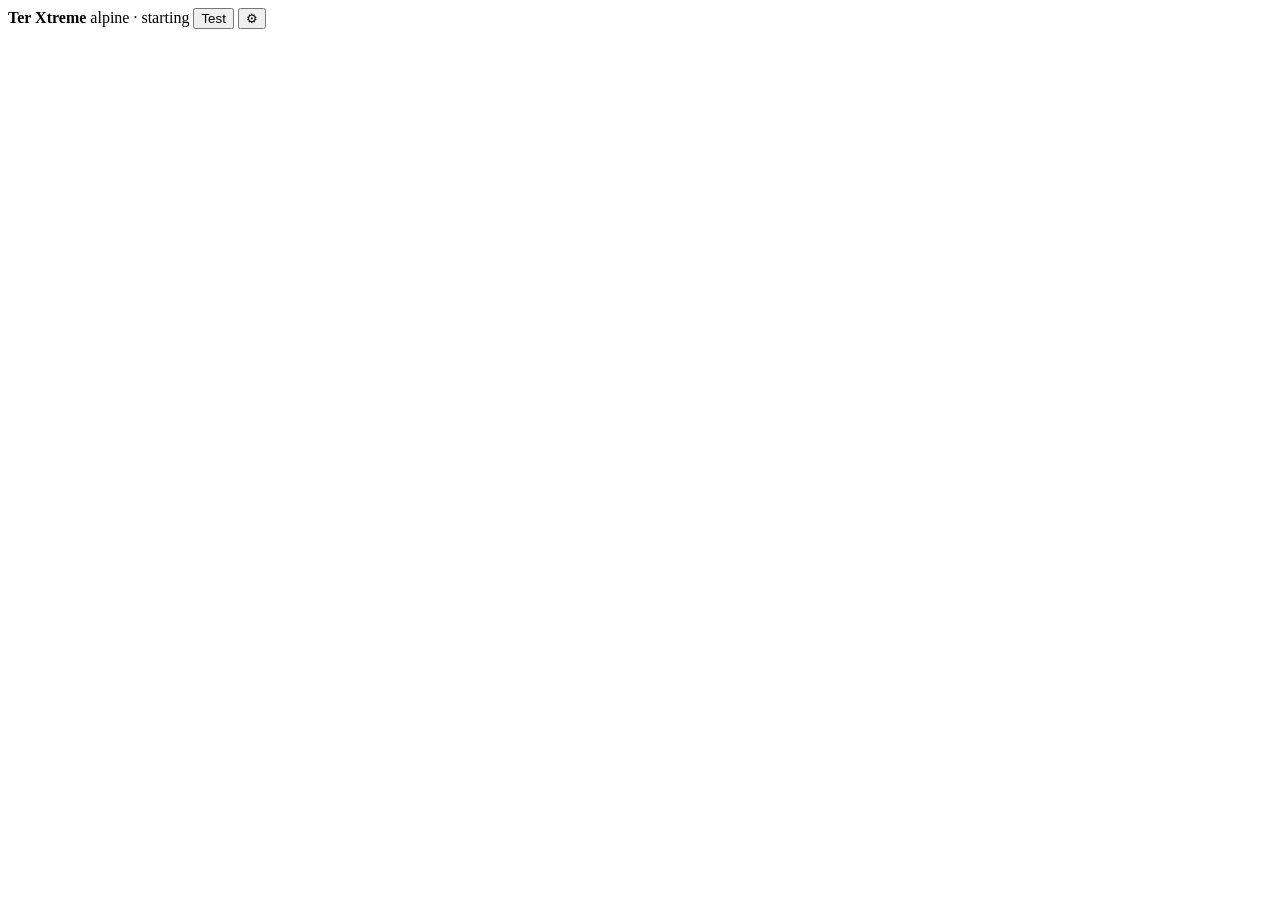
==== app/src/main/assets/index.html @ d75ad56b "feat: initialize project structure Set up Android project scaffolding, including Gradle version cata" ====
<!DOCTYPE html>
<html lang="en">
<head>
  <meta charset="utf-8">
  <meta name="viewport" content="width=device-width, initial-scale=1, maximum-scale=1, user-scalable=no, viewport-fit=cover">
  <title>Ter Xtreme</title>
  <link rel="stylesheet" href="https://appassets.androidplatform.net/assets/vendor/xterm.css">
  <link rel="stylesheet" href="https://appassets.androidplatform.net/assets/style.css">
</head>
<body>
  <div id="set" hidden>
    <div class="card" role="dialog" aria-modal="true" aria-label="Settings">
      <b>Settings</b>
      <label>
        <span>Theme</span>
        <select id="s-theme">
          <option value="auto">Auto</option>
          <option value="dark">Dark</option>
          <option value="light">Light</option>
          <option value="amber">Amber</option>
          <option value="ice">Ice</option>
        </select>
      </label>
      <label>
        <span>Font size (<span id="s-font-val">14</span>px)</span>
        <input id="s-font" type="range" min="10" max="24" value="14">
      </label>
      <label>
        <span>Username</span>
        <input id="s-user" type="text" autocapitalize="off" autocomplete="off">
      </label>
      <label>
        <span>Hostname</span>
        <input id="s-host" type="text" autocapitalize="off" autocomplete="off">
      </label>
      <label>
        <span>Key bar</span>
        <input id="s-keys" type="checkbox" checked>
      </label>
      <label>
        <span>Save preferences</span>
        <input id="s-save" type="checkbox" checked>
      </label>
      <div class="btns">
        <button id="s-bindbg" type="button">Binary Debug</button>
        <button id="s-test" type="button">Self-Test</button>
        <button id="s-plug" type="button">Plugins</button>
        <button id="s-wipe" type="button">Reset UI</button>
        <button id="s-close" type="button">Done</button>
      </div>
    </div>
  </div>

  <div id="plug" class="ov" hidden>
    <div class="top">
      <button id="p-back" type="button">‹ Back</button>
      <input id="p-search" type="search" placeholder="Search Alpine packages &amp; repos" aria-label="Search plugins">
    </div>
    <div id="p-cats" class="cats"></div>
    <div id="p-list" class="list"></div>
  </div>

  <header>
    <i class="dot" aria-hidden="true"></i>
    <b>Ter Xtreme</b>
    <span id="hp">alpine · starting</span>
    <button id="btn-test" type="button" aria-label="Open Self-Test">Test</button>
    <button id="gear" type="button" aria-label="Settings">⚙</button>
  </header>

  <nav id="tabs" aria-label="Terminal tabs"></nav>

  <main id="term-wrap" aria-label="Terminal viewport"></main>

  <div id="keys" role="toolbar" aria-label="Terminal extra keys"></div>

  <script src="https://appassets.androidplatform.net/assets/vendor/xterm.js"></script>
  <script src="https://appassets.androidplatform.net/assets/vendor/addon-fit.js"></script>
  <script src="https://appassets.androidplatform.net/assets/app.js"></script>
</body>
</html>
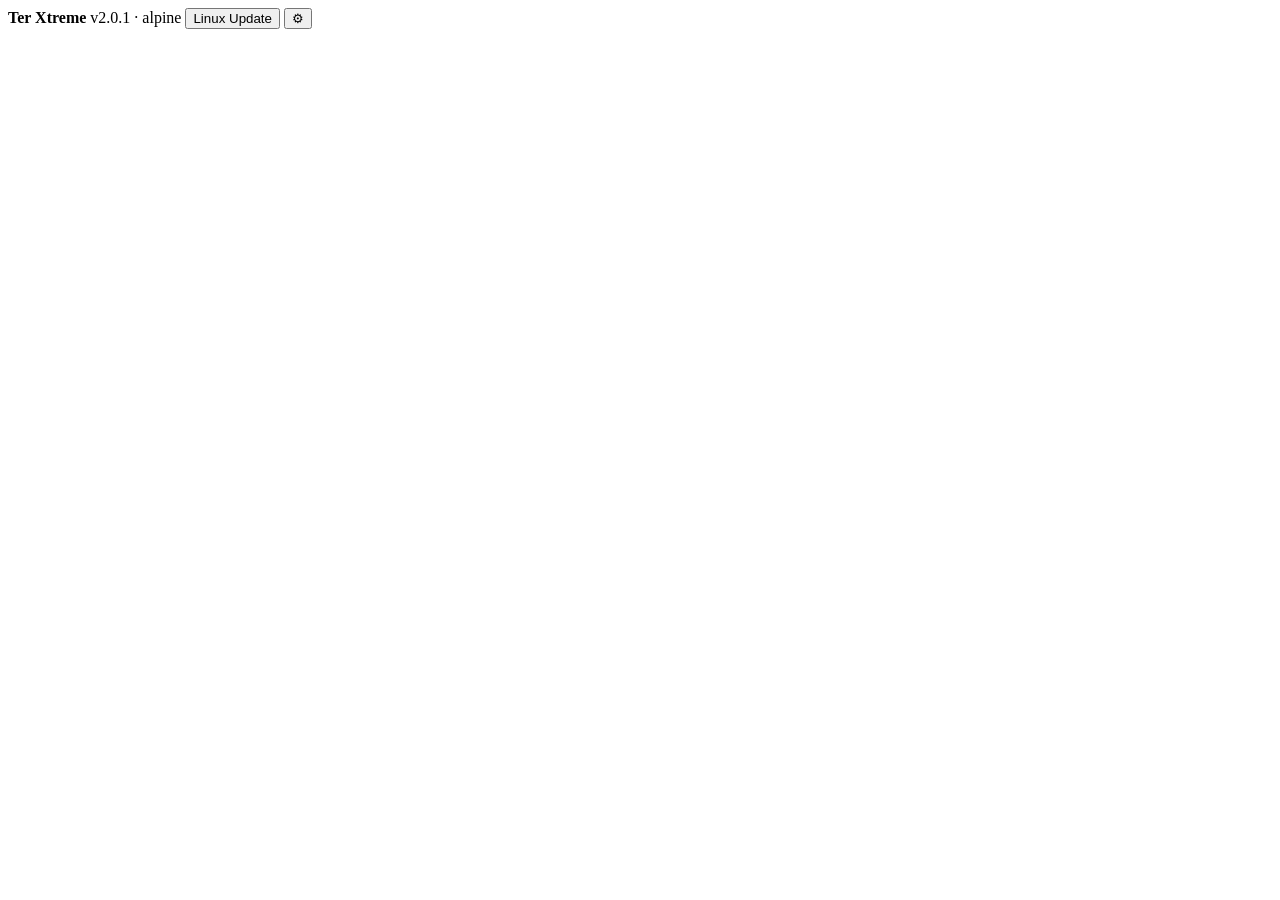
==== commit 074aa8ef: "feat: upgrade to v2.0.1 with new UI and storage - Upgrade to v2.0.1 with slide-out drawer and free w" ====
--- a/app/src/main/assets/index.html
+++ b/app/src/main/assets/index.html
@@ -10,15 +10,13 @@
 <body>
   <div id="set" hidden>
     <div class="card" role="dialog" aria-modal="true" aria-label="Settings">
-      <b>Settings</b>
+      <b>Settings · v2.0.1</b>
       <label>
         <span>Theme</span>
         <select id="s-theme">
-          <option value="auto">Auto</option>
-          <option value="dark">Dark</option>
-          <option value="light">Light</option>
-          <option value="amber">Amber</option>
-          <option value="ice">Ice</option>
+          <option value="auto">Auto (Dark / Light)</option>
+          <option value="dark">Full Dark</option>
+          <option value="light">Full Light</option>
         </select>
       </label>
       <label>
@@ -26,25 +24,17 @@
         <input id="s-font" type="range" min="10" max="24" value="14">
       </label>
       <label>
-        <span>Username</span>
-        <input id="s-user" type="text" autocapitalize="off" autocomplete="off">
-      </label>
-      <label>
-        <span>Hostname</span>
-        <input id="s-host" type="text" autocapitalize="off" autocomplete="off">
-      </label>
-      <label>
         <span>Key bar</span>
         <input id="s-keys" type="checkbox" checked>
       </label>
       <label>
-        <span>Save preferences</span>
-        <input id="s-save" type="checkbox" checked>
+        <span>Storage (/storage/emulated/0)</span>
+        <button id="s-storage" type="button" class="inline-btn">Grant Access</button>
       </label>
       <div class="btns">
         <button id="s-bindbg" type="button">Binary Debug</button>
-        <button id="s-test" type="button">Self-Test</button>
-        <button id="s-plug" type="button">Plugins</button>
+        <button id="s-update" type="button">Linux Update</button>
+        <button id="s-plug" type="button">Plugins &amp; Themes</button>
         <button id="s-wipe" type="button">Reset UI</button>
         <button id="s-close" type="button">Done</button>
       </div>
@@ -54,23 +44,38 @@
   <div id="plug" class="ov" hidden>
     <div class="top">
       <button id="p-back" type="button">‹ Back</button>
-      <input id="p-search" type="search" placeholder="Search Alpine packages &amp; repos" aria-label="Search plugins">
+      <input id="p-search" type="search" placeholder="Search Theme Packs &amp; Alpine packages" aria-label="Search plugins and themes">
     </div>
     <div id="p-cats" class="cats"></div>
     <div id="p-list" class="list"></div>
   </div>
 
+  <div id="drawer-backdrop" hidden></div>
+  <aside id="tab-drawer" aria-label="Terminal tabs" hidden>
+    <div class="drawer-head">
+      <b>Sessions</b>
+      <button id="drawer-close" type="button" aria-label="Close drawer">×</button>
+    </div>
+    <div id="tabs" role="tablist"></div>
+    <button id="tab-add" type="button">+ New Tab</button>
+  </aside>
+
   <header>
     <i class="dot" aria-hidden="true"></i>
     <b>Ter Xtreme</b>
-    <span id="hp">alpine · starting</span>
-    <button id="btn-test" type="button" aria-label="Open Self-Test">Test</button>
+    <span id="hp">v2.0.1 · alpine</span>
+    <button id="btn-update" type="button" aria-label="Linux Update">Linux Update</button>
     <button id="gear" type="button" aria-label="Settings">⚙</button>
   </header>
 
-  <nav id="tabs" aria-label="Terminal tabs"></nav>
+  <main id="term-wrap" aria-label="Terminal viewport"></main>
 
-  <main id="term-wrap" aria-label="Terminal viewport"></main>
+  <div id="free-write" hidden>
+    <input id="fw-input" type="text" placeholder="Free writing bar (Gboard / voice / text)..." autocomplete="on" autocorrect="on" spellcheck="true" aria-label="Free writing input">
+    <button id="fw-send" type="button">Send</button>
+    <button id="fw-enter" type="button" aria-label="Send with Enter">↵</button>
+    <button id="fw-close" type="button" aria-label="Close free writing bar">×</button>
+  </div>
 
   <div id="keys" role="toolbar" aria-label="Terminal extra keys"></div>
 
